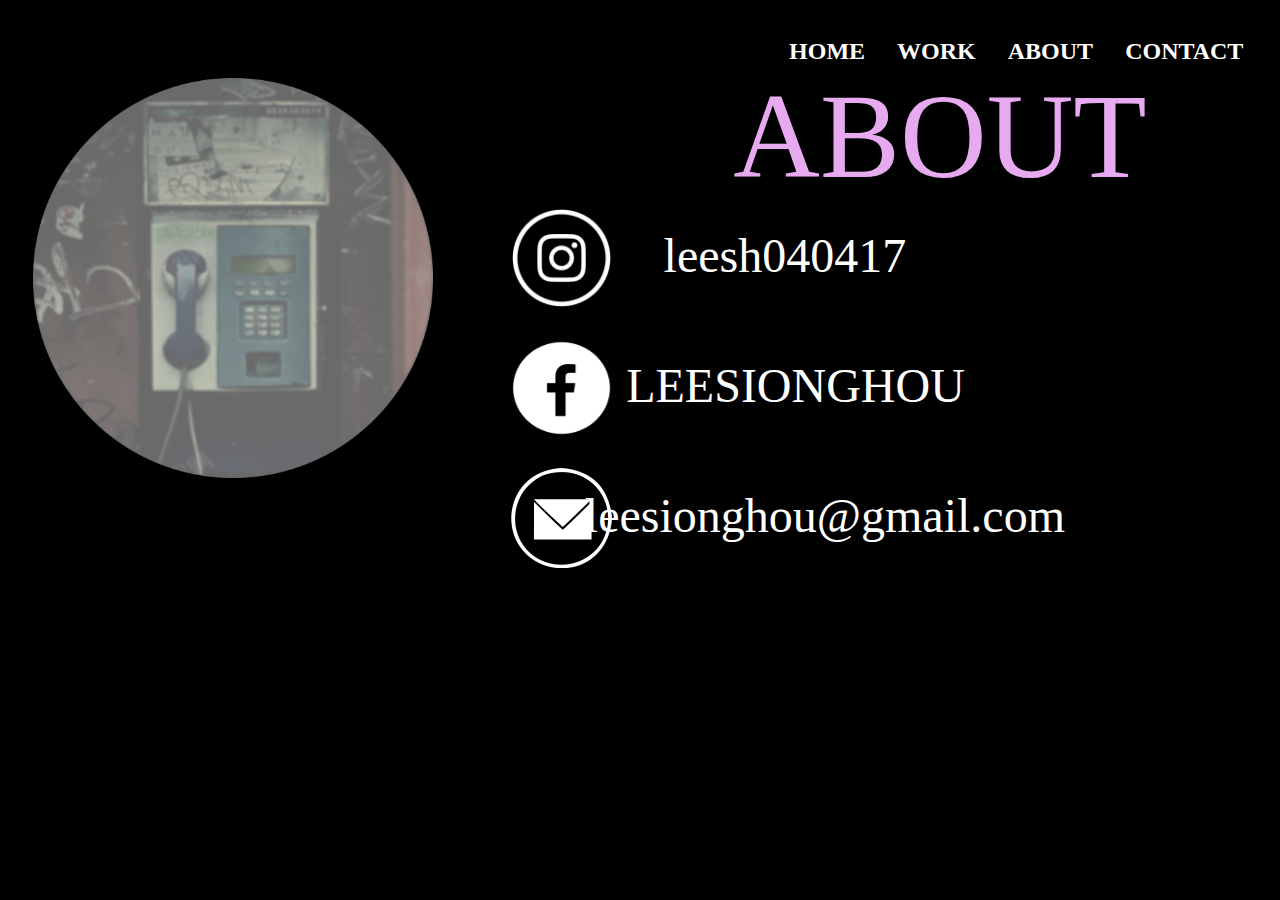
==== LSH CONTACT.html @ 8b55e224 "Add files via upload" ====
<!DOCTYPE html>
<html>

<head>
  <title>LSH Explorer</title>
  <link rel="stylesheet" href="LSH.css">
  <link rel="stylesheet" href="https://fonts.google.com/specimen/Roboto">
</head>

<body>
  <!-- INFO  Start -->
  <div id="BoxCategory_0" style="width:98%; height: 50px; margin:auto; display: flex; align-items: left;padding-top: 10px;padding-bottom: 10px;padding-right: 10px;padding-left: 10px;">
    <!-- Section 1.1 Start -->
    <div id="BoxCategory_0" style="width: 100%; height: 45px;"><div class="nav-container">
        <div class="nav-item" onclick="window.location.href = 'LSH HOMEPAGE.html';"><a href="#" class="btn"style="font-family:inter;"><h2>HOME</h2></a></div>
        <div class="nav-item" onclick="window.location.href = 'LSH WORK.html';"><a href="#" class="btn"style="font-family:inter;"><h2>WORK</h2></a></div>
        <div class="nav-item" onclick="window.location.href = 'LSH ABOUT.html';"><a href="#" class="btn"style="font-family:inter;"><h2>ABOUT</h2></a></div>
        <div class="nav-item" onclick="window.location.href = 'LSH CONTACT.html';"><a href="#" class="btn"style="font-family:inter;"><h2>CONTACT</h2></a></div>

      </div></div>
    <!-- INFO End -->
  </div>

  <!-- Section 1 End -->

  <!-- Section 2 Start -->
  <!-- big box 2 Start -->
  <div id="BoxCategory_0" style="width: 100%;height: 400px;display: flex;align-items: left;">

    <!-- image box start -->
    <div id="BoxCategory_0" style="width: 20%;height: 400px;display: flex;align-items: left;">
        <img src="Contact.png" style="margin-left: 10%;">
        <div><p style="color: #E7AAF1; font-size: 90pt; margin-left: 300px; font-family: Irish Grover;margin-top: -10px;height:5px;">ABOUT</p></div>
    </div>
   <!-- image box end -->
         
  <!-- text1 big box start -->
  <div id="BoxCategory_0" style="width: 20%;height: 500px;align-items: left;"> 

  
     <div id="BoxCategory_0" style="width: 100%;height: 200px;align-items: left; ">  
       <img src="ig.png"  style="width: 40%; height: 100px; margin-left: 250px;margin-top: 130px;">
     </div>
      <div id="BoxCategory_0" style="width: 100%;height: 200px; "> 
       <img src="fb.png" style="width: 40%; height: 100px; margin-left: 250px; margin-top: 60px;">   
      </div>
     <div id="BoxCategory_"0 style="width: 100%;height: 100px; "> 
       <img src="gmail.png" style="width: 40%; height: 100px; margin-left: 250px;margin-top: -10px;">
    </div>
  </div>
                    
  <div id="BoxCategory_0" style="width: 40%;height: 400px; display:flex;align-items: left;"> 
     <p style="color: #ffffff;font-size: 36pt;font-family: AmstelvarAlpha; margin-top: 150px;margin-left: 150px;">leesh040417 </p>
     <p style="color: #ffffff;font-size: 36pt; font-family: AmstelvarAlpha;margin-top: 280px;margin-left: -280px;">LEESIONGHOU</p>
     <p style="color: #ffffff;font-size: 36pt; font-family: AmstelvarAlpha;margin-top: 410px;margin-left: -380px;">leesionghou@gmail.com</p>
  </div></div>
         

                    
  </div>
</body>
</html>
---- LSH.css ----
body {
    background-color: #000000;
    font-family: "Roboto", sans-serif;
}

.nav-container{
    display: flex;
    justify-content: end;
}
.nav-item  {
   margin: 0 1rem ;
   text-decoration: none;
}
.nav-item > a {
    text-decoration: none;
    color: #ffffff;
 }
 .nav-item > a :hover{
    color: #dbf072;
 }
 
/*home page button START*/
.btn4,
.btn4::after {
 margin-left:20%;
 padding: 16px 60px;
 font-size: 18px;
 background: linear-gradient(45deg, transparent 5%, #ff013c 5%);
 border: 0;
 color: #fff;
 letter-spacing: 3px;
 line-height: 1;
 box-shadow: 6px 0px 0px #00e6f6;
 outline: transparent;
 position: relative;
}

.btn4::after {
 --slice-0: inset(50% 50% 50% 50%);
 --slice-1: inset(80% -6px 0 0);
 --slice-2: inset(50% -6px 30% 0);
 --slice-3: inset(10% -6px 85% 0);
 --slice-4: inset(40% -6px 43% 0);
 --slice-5: inset(80% -6px 5% 0);
 content: "WORK";
 display: block;
 position: absolute;
 top: 0;
 left: 0;
 right: 0;
 bottom: 0;
 background: linear-gradient(45deg, transparent 3%, #00e6f6 3%, #00e6f6 5%, #ff013c 5%);
 text-shadow: -3px -3px 0px #f8f005, 3px 3px 0px #00e6f6;
 clip-path: var(--slice-0);
}

.btn4:hover::after {
 animation: 1s glitch;
 animation-timing-function: steps(2, end);
}

@keyframes glitch {
 0% {
  clip-path: var(--slice-1);
  transform: translate(-20px, -10px);
 }

 10% {
  clip-path: var(--slice-3);
  transform: translate(10px, 10px);
 }

 20% {
  clip-path: var(--slice-1);
  transform: translate(-10px, 10px);
 }

 30% {
  clip-path: var(--slice-3);
  transform: translate(0px, 5px);
 }

 40% {
  clip-path: var(--slice-2);
  transform: translate(-5px, 0px);
 }

 50% {
  clip-path: var(--slice-3);
  transform: translate(5px, 0px);
 }

 60% {
  clip-path: var(--slice-4);
  transform: translate(5px, 10px);
 }

 70% {
  clip-path: var(--slice-2);
  transform: translate(-10px, 10px);
 }

 80% {
  clip-path: var(--slice-5);
  transform: translate(20px, -10px);
 }

 90% {
  clip-path: var(--slice-1);
  transform: translate(-10px, 0px);
 }

 100% {
  clip-path: var(--slice-1);
  transform: translate(0);
 }
}
.btn5,
.btn5::after {
 margin-left:20%;
 padding: 16px 60px;
 font-size: 18px;
 background: linear-gradient(45deg, transparent 5%, #ff013c 5%);
 border: 0;
 color: #fff;
 letter-spacing: 3px;
 line-height: 1;
 box-shadow: 6px 0px 0px #00e6f6;
 outline: transparent;
 position: relative;
}

.btn5::after {
 --slice-0: inset(50% 50% 50% 50%);
 --slice-1: inset(80% -6px 0 0);
 --slice-2: inset(50% -6px 30% 0);
 --slice-3: inset(10% -6px 85% 0);
 --slice-4: inset(40% -6px 43% 0);
 --slice-5: inset(80% -6px 5% 0);
 content: "ABOUT";
 display: block;
 position: absolute;
 top: 0;
 left: 0;
 right: 0;
 bottom: 0;
 background: linear-gradient(45deg, transparent 3%, #00e6f6 3%, #00e6f6 5%, #ff013c 5%);
 text-shadow: -3px -3px 0px #f8f005, 3px 3px 0px #00e6f6;
 clip-path: var(--slice-0);
}

.btn5:hover::after {
 animation: 1s glitch;
 animation-timing-function: steps(2, end);
}

@keyframes glitch {
 0% {
  clip-path: var(--slice-1);
  transform: translate(-20px, -10px);
 }

 10% {
  clip-path: var(--slice-3);
  transform: translate(10px, 10px);
 }

 20% {
  clip-path: var(--slice-1);
  transform: translate(-10px, 10px);
 }

 30% {
  clip-path: var(--slice-3);
  transform: translate(0px, 5px);
 }

 40% {
  clip-path: var(--slice-2);
  transform: translate(-5px, 0px);
 }

 50% {
  clip-path: var(--slice-3);
  transform: translate(5px, 0px);
 }

 60% {
  clip-path: var(--slice-4);
  transform: translate(5px, 10px);
 }

 70% {
  clip-path: var(--slice-2);
  transform: translate(-10px, 10px);
 }

 80% {
  clip-path: var(--slice-5);
  transform: translate(20px, -10px);
 }

 90% {
  clip-path: var(--slice-1);
  transform: translate(-10px, 0px);
 }

 100% {
  clip-path: var(--slice-1);
  transform: translate(0);
 }
}
.btn6,
.btn6::after {
 margin-left:20%;
 padding: 16px 60px;
 font-size: 18px;
 background: linear-gradient(45deg, transparent 5%, #ff013c 5%);
 border: 0;
 color: #fff;
 letter-spacing: 3px;
 line-height: 1;
 box-shadow: 6px 0px 0px #00e6f6;
 outline: transparent;
 position: relative;
}

.btn6::after {
 --slice-0: inset(50% 50% 50% 50%);
 --slice-1: inset(80% -6px 0 0);
 --slice-2: inset(50% -6px 30% 0);
 --slice-3: inset(10% -6px 85% 0);
 --slice-4: inset(40% -6px 43% 0);
 --slice-5: inset(80% -6px 5% 0);
 content: "CONTACT";
 display: block;
 position: absolute;
 top: 0;
 left: 0;
 right: 0;
 bottom: 0;
 background: linear-gradient(45deg, transparent 3%, #00e6f6 3%, #00e6f6 5%, #ff013c 5%);
 text-shadow: -3px -3px 0px #f8f005, 3px 3px 0px #00e6f6;
 clip-path: var(--slice-0);
}

.btn6:hover::after {
 animation: 1s glitch;
 animation-timing-function: steps(2, end);
}

@keyframes glitch {
 0% {
  clip-path: var(--slice-1);
  transform: translate(-20px, -10px);
 }

 10% {
  clip-path: var(--slice-3);
  transform: translate(10px, 10px);
 }

 20% {
  clip-path: var(--slice-1);
  transform: translate(-10px, 10px);
 }

 30% {
  clip-path: var(--slice-3);
  transform: translate(0px, 5px);
 }

 40% {
  clip-path: var(--slice-2);
  transform: translate(-5px, 0px);
 }

 50% {
  clip-path: var(--slice-3);
  transform: translate(5px, 0px);
 }

 60% {
  clip-path: var(--slice-4);
  transform: translate(5px, 10px);
 }

 70% {
  clip-path: var(--slice-2);
  transform: translate(-10px, 10px);
 }

 80% {
  clip-path: var(--slice-5);
  transform: translate(20px, -10px);
 }

 90% {
  clip-path: var(--slice-1);
  transform: translate(-10px, 0px);
 }

 100% {
  clip-path: var(--slice-1);
  transform: translate(0);
 }
}
/*home page button END*/

 .btn2 {
    background-color: #00BFA6;
    padding: 20px 50px;
    color: #fff;
    text-transform: uppercase;
    letter-spacing: 2px;
    cursor: pointer;
    border-radius: 10px;
    border: 2px dashed #00BFA6;
    box-shadow: rgba(50, 50, 93, 0.25) 0px 2px 5px -1px, rgba(0, 0, 0, 0.3) 0px 1px 3px -1px;
    transition: .4s;
    margin-left: 27%;
 
   }
   
   .btn2 span:last-child {
    display: none;
   }
   
   .btn2:hover {
    transition: .4s;
    border: 2px dashed #00BFA6;
    background-color: #fff;
    color: #00BFA6;
   }
   
   .btn2:active:active {
    background-color: #87dbd0;
   }
   
   .btn3:link,
.btn3:visited {
 text-transform: uppercase;
 text-decoration: none;
 color: #ff0707;
 padding: 10px 30px;
 border: 1px solid;
 border-radius: 1000px;
 display: inline-block;
 transition: all .2s;
 position: relative;
}

.btn3:hover {
 transform: translateY(-5px);
 box-shadow: 0 10px 20px #f1737380;
}

.btn3:active{
 transform: translateY(-3px);
}

.btn3::after {
 content: "";
 display: inline-block;
 height: 100%;
 width: 100%;
 border-radius: 100px;
 top: 0;
 left: 0;
 position: absolute;
 z-index: -1;
 transition: all .3s;
}

.btn3:hover::after {
 background-color: rgb(0, 238, 255);
 transform: scaleX(1.4) scaleY(1.5);
 opacity: 0;
}

/* DIV BOX Color Start */
#BoxCategory_1 {
    background-color: #fef3f3;
}

#BoxCategory_2 {
    background-color: #4100f5;
}

#BoxCategory_3 {
    background-color: #f5008b;
}

#BoxCategory_4 {
    background-color: #e9f500;
}

#BoxCategory_5 {
    background-color: #8300f5;
}

/* DIV BOX Color End */
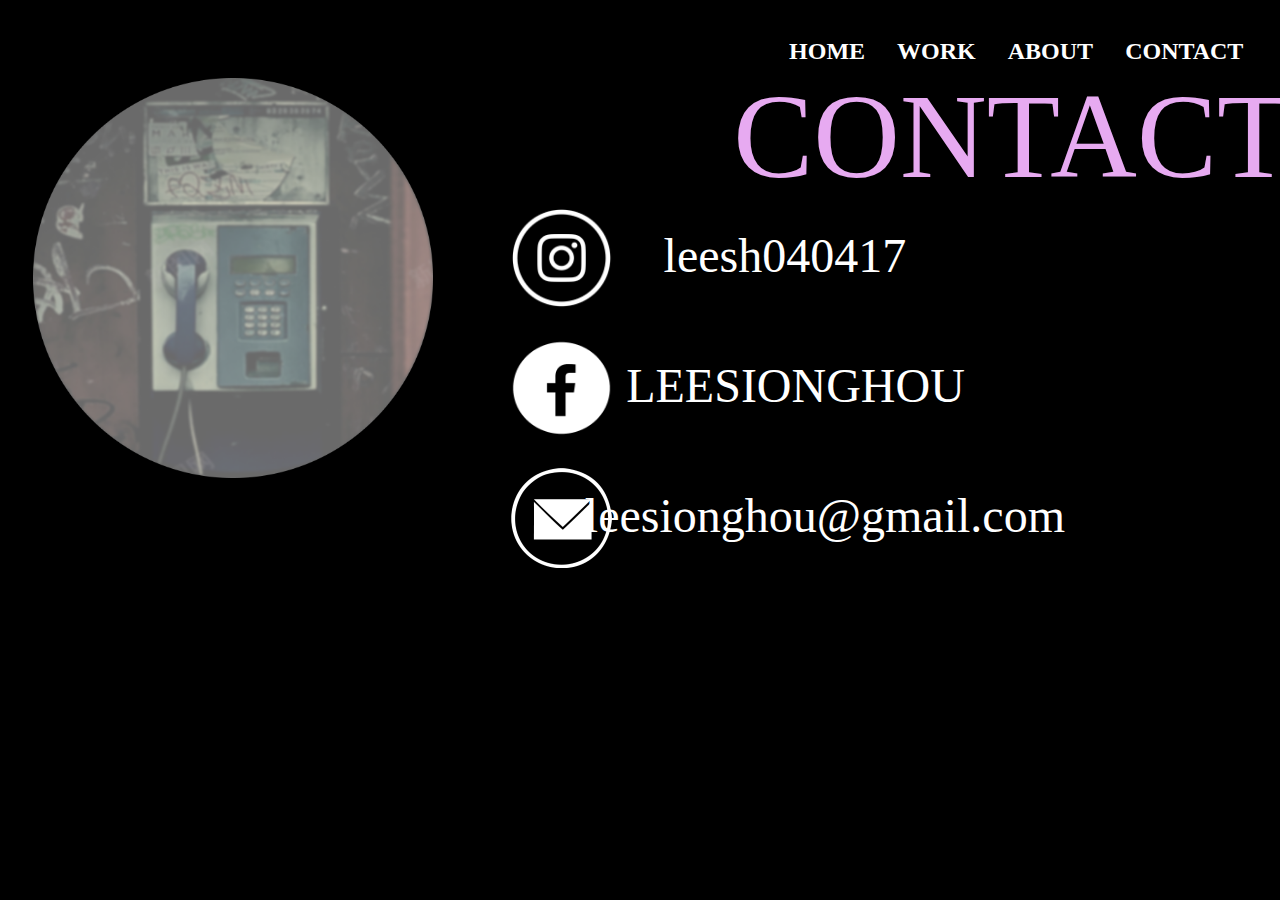
==== commit 1364f8bb: "Add files via upload" ====
--- a/LSH CONTACT.html
+++ b/LSH CONTACT.html
@@ -12,7 +12,7 @@
   <div id="BoxCategory_0" style="width:98%; height: 50px; margin:auto; display: flex; align-items: left;padding-top: 10px;padding-bottom: 10px;padding-right: 10px;padding-left: 10px;">
     <!-- Section 1.1 Start -->
     <div id="BoxCategory_0" style="width: 100%; height: 45px;"><div class="nav-container">
-        <div class="nav-item" onclick="window.location.href = 'LSH HOMEPAGE.html';"><a href="#" class="btn"style="font-family:inter;"><h2>HOME</h2></a></div>
+        <div class="nav-item" onclick="window.location.href = 'index.html';"><a href="#" class="btn"style="font-family:inter;"><h2>HOME</h2></a></div>
         <div class="nav-item" onclick="window.location.href = 'LSH WORK.html';"><a href="#" class="btn"style="font-family:inter;"><h2>WORK</h2></a></div>
         <div class="nav-item" onclick="window.location.href = 'LSH ABOUT.html';"><a href="#" class="btn"style="font-family:inter;"><h2>ABOUT</h2></a></div>
         <div class="nav-item" onclick="window.location.href = 'LSH CONTACT.html';"><a href="#" class="btn"style="font-family:inter;"><h2>CONTACT</h2></a></div>
@@ -30,7 +30,7 @@
     <!-- image box start -->
     <div id="BoxCategory_0" style="width: 20%;height: 400px;display: flex;align-items: left;">
         <img src="Contact.png" style="margin-left: 10%;">
-        <div><p style="color: #E7AAF1; font-size: 90pt; margin-left: 300px; font-family: Irish Grover;margin-top: -10px;height:5px;">ABOUT</p></div>
+        <div><p style="color: #E7AAF1; font-size: 90pt; margin-left: 300px; font-family: Irish Grover;margin-top: -10px;height:5px;">CONTACT</p></div>
     </div>
    <!-- image box end -->
          
